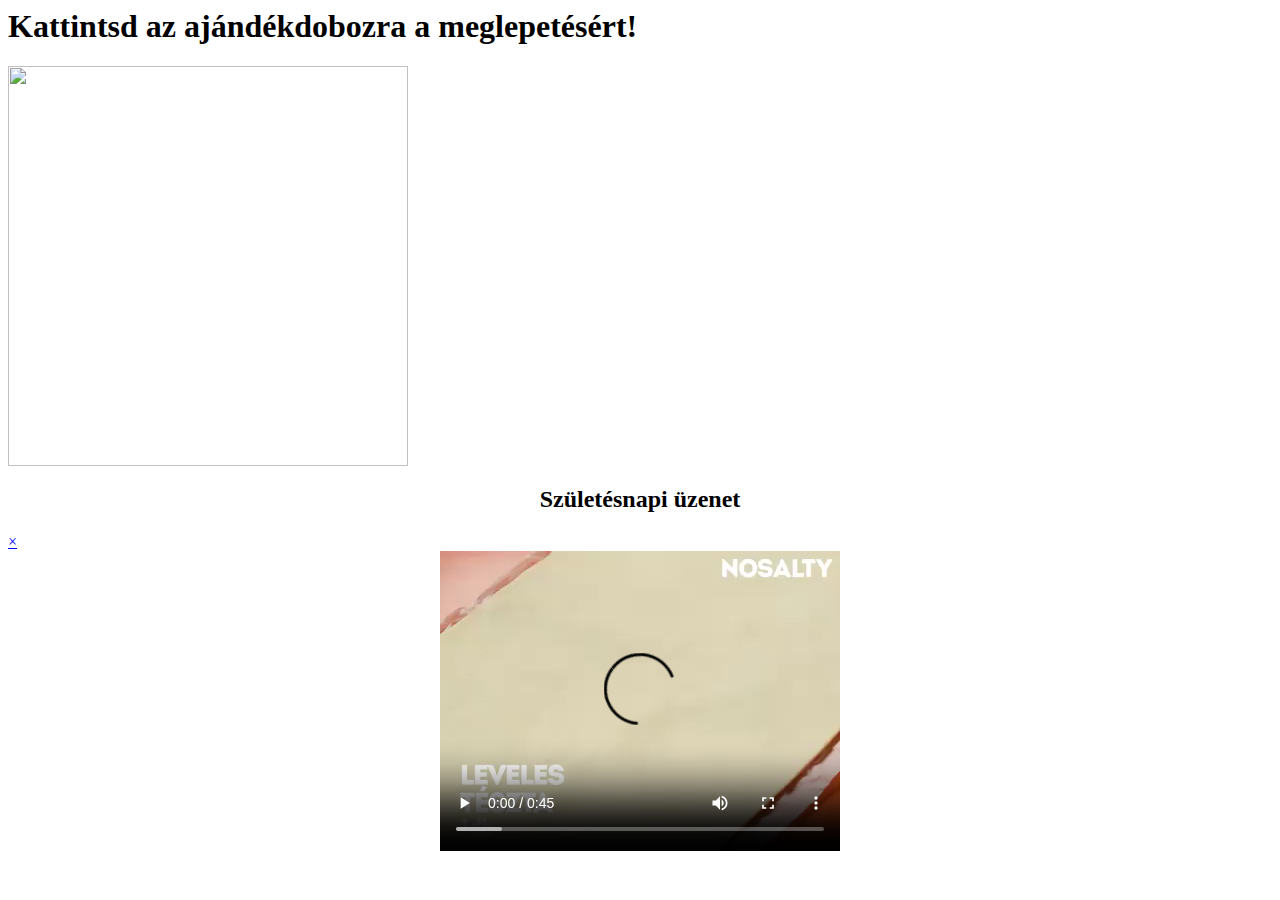
==== target/advent/index.html @ aae69ef3 "first commit" ====
<link rel="stylesheet" href="/gifts/giftStyle.css">
<meta charset="UTF-8">
<html>
<head>
    <title>Ajándék</title>
</head>
<body>
<h1>Kattintsd az ajándékdobozra a meglepetésért!</h1>
<div class="box">
    <a class="button" href="#popup1"><img src="/gifts/gift.png" height="400" width="400"></a>
</div>

<div id="popup1" class="overlay">
    <div class="popup">
        <h2 align="center">Születésnapi üzenet</h2>
        <a class="close" href="#">&times;</a>
        <div class="content" style="text-align: center">
            <video  width="400" controls>
                <source src="gifts/13874361_1776649952581552_1482053790_n.mp4" type="video/mp4">
                Your browser does not support HTML5 video.
            </video>
        </div>
    </div>
</div>
</body>
</html>
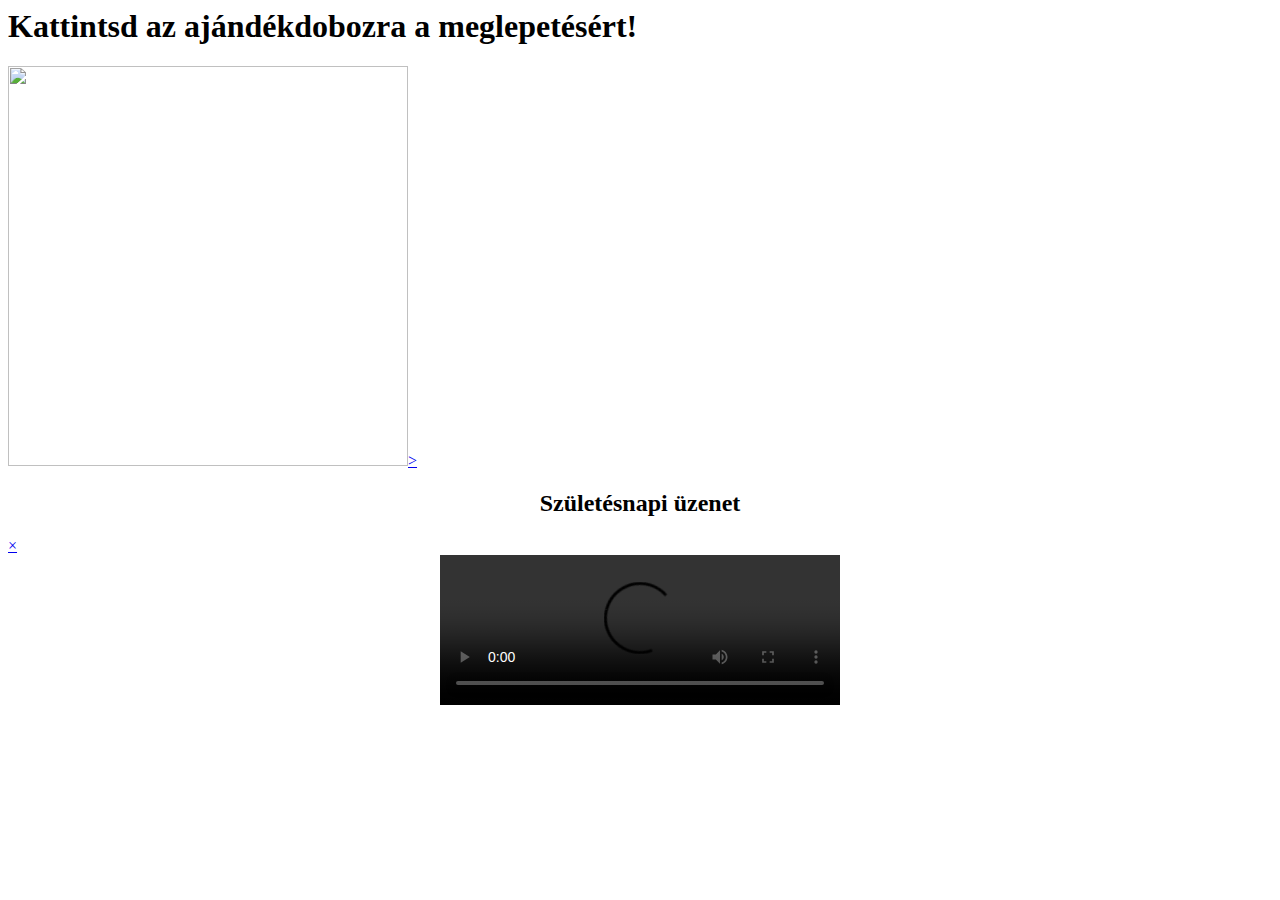
==== commit a658985b: "background replaced, video added." ====
--- a/target/advent/index.html
+++ b/target/advent/index.html
@@ -7,7 +7,7 @@
 <body>
 <h1>Kattintsd az ajándékdobozra a meglepetésért!</h1>
 <div class="box">
-    <a class="button" href="#popup1"><img src="/gifts/gift.png" height="400" width="400"></a>
+    <a class="button" href="#popup1"><img src="/gifts/gift.png" height="400" width="400">></a>
 </div>
 
 <div id="popup1" class="overlay">
@@ -16,7 +16,7 @@
         <a class="close" href="#">&times;</a>
         <div class="content" style="text-align: center">
             <video  width="400" controls>
-                <source src="gifts/13874361_1776649952581552_1482053790_n.mp4" type="video/mp4">
+                <source src="gifts/VID_20180203_184007.mp4" type="video/mp4">
                 Your browser does not support HTML5 video.
             </video>
         </div>
